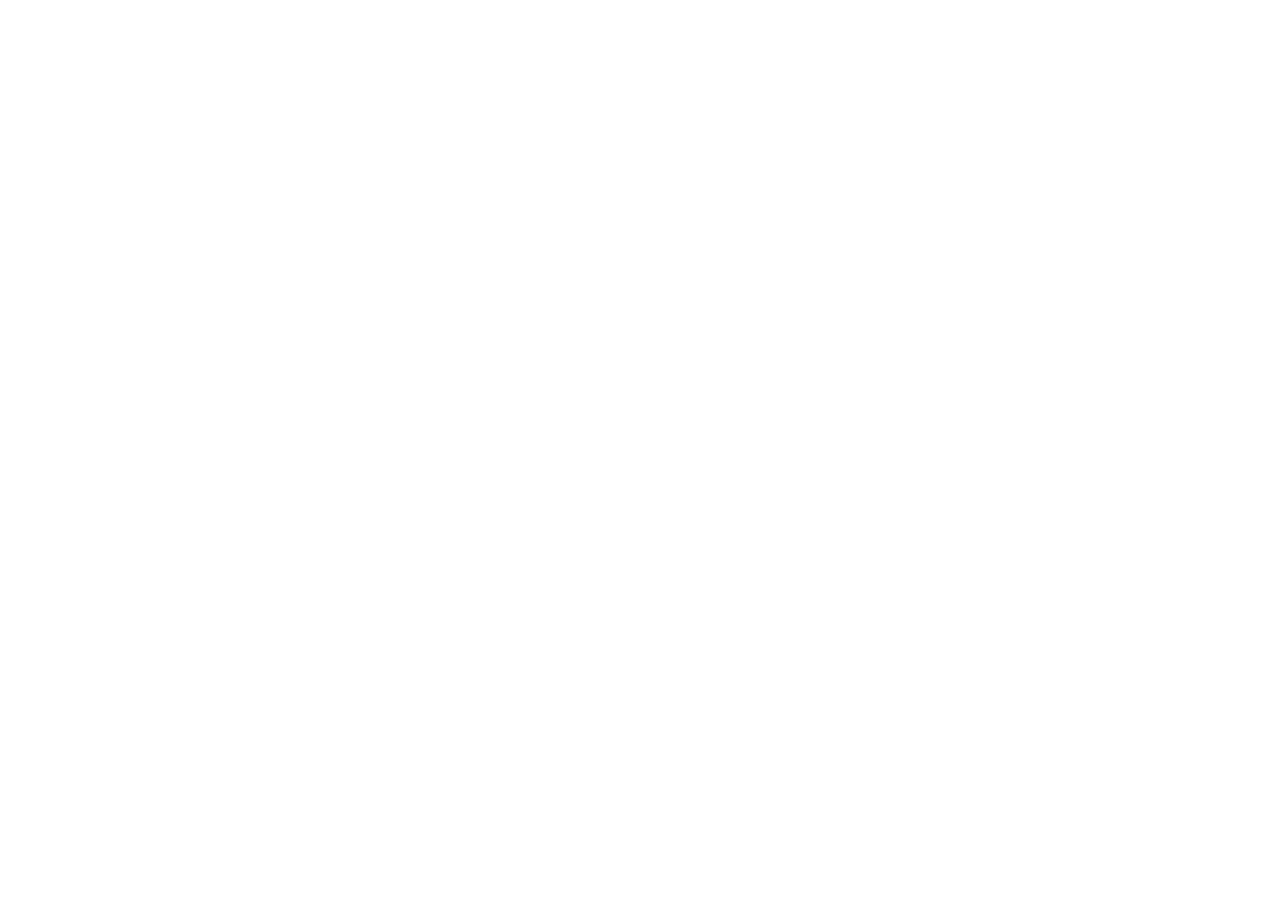
==== movie.html @ 2cf8e959 "FInishing project" ====
<!DOCTYPE html>
<html lang="en">
<head>
    <meta charset="UTF-8">
    <meta name="viewport" content="width=device-width, initial-scale=1.0">
    <title>Document</title>
    <script src="movie.js"></script>
</head>
<body>
    
</body>
</html>
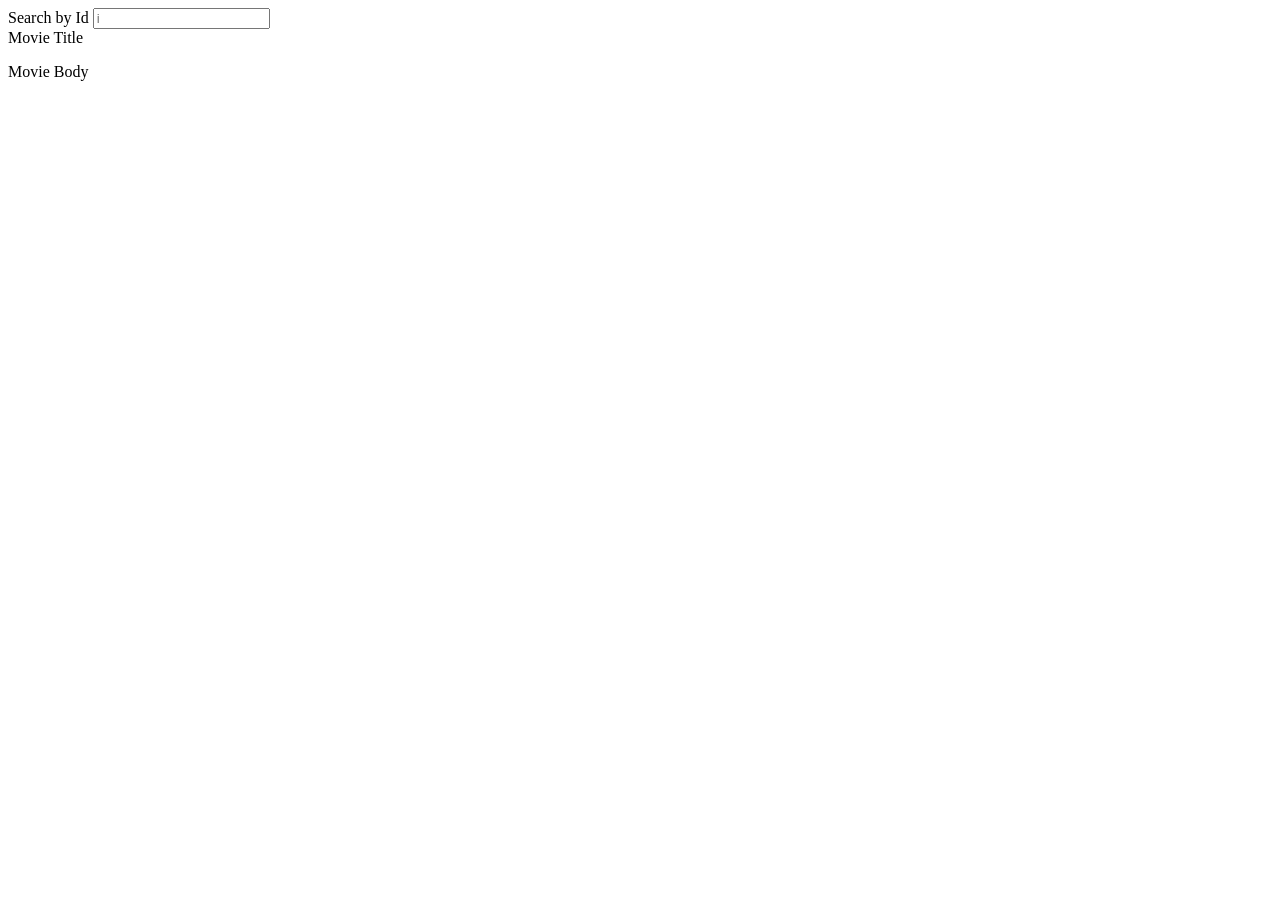
==== commit 8ab3e3ef: "finishing project" ====
--- a/movie.html
+++ b/movie.html
@@ -4,9 +4,26 @@
     <meta charset="UTF-8">
     <meta name="viewport" content="width=device-width, initial-scale=1.0">
     <title>Document</title>
-    <script src="movie.js"></script>
+    
 </head>
 <body>
-    
+    <div class="movie__search--container">
+        <label class="movie__search--label">
+            Search by Id
+        </label>
+        <input type="text" placeholder="i" onchange="onSe">
+    </div>
+</div>
+<div class="movie-list">
+    <div class="movie">
+        <div class="movie__title">
+            Movie Title
+        </div>
+        <p class="movie__body">
+            Movie Body
+        </p>
+    </div>
+</div>
+<script src="movie.js"></script>
 </body>
 </html>
